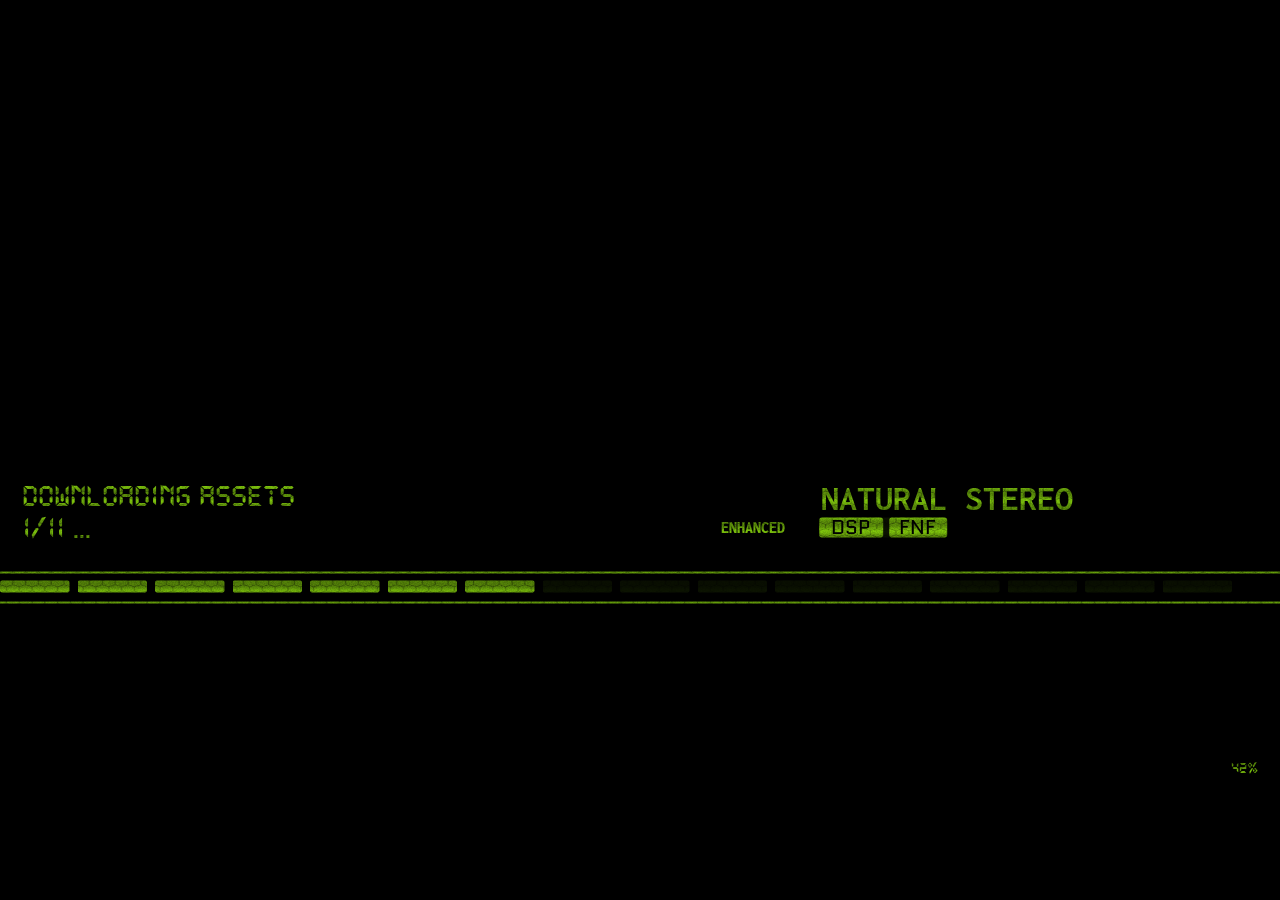
==== fnf-original/index.html @ 2dcf1cdc "Añadi el mod de fnf en la pc de habitacion 2" ====
<!DOCTYPE html>
<html lang="en">
<head>
	
	<meta charset="utf-8">
	
	<title>Friday Night Funkin'</title>
	
	<meta id="viewport" name="viewport" content="width=device-width, initial-scale=1.0, maximum-scale=1.0, user-scalable=no" />
	<meta name="mobile-web-app-capable" content="yes">
	
	
	<link rel="shortcut icon" type="image/png" href="./favicon.png">
	
	
	<script>
		window.addEventListener('error', function(event) {
			var error = event.error;
			var message = String(error && (error.value || error.message) || event.message || 'FNF failed to load');
			console.error('Original engine error: ' + JSON.stringify({message:message,stack:error && error.stack}));
			if (window.parent !== window) window.parent.postMessage({type:'fnf-original:error',message:message},window.location.origin);
		});
	</script>
	<script type="text/javascript" src="./Funkin.js"></script>
	
	<script>
		window.addEventListener ("touchmove", function (event) { event.preventDefault (); }, { capture: false, passive: false });
		if (typeof window.devicePixelRatio != 'undefined' && window.devicePixelRatio > 2) {
			var meta = document.getElementById ("viewport");
			meta.setAttribute ('content', 'width=device-width, initial-scale=' + (2 / window.devicePixelRatio) + ', user-scalable=no');
		}
	</script>
	
	<style>
		html,body { margin: 0; padding: 0; height: 100%; overflow: hidden; }
		#openfl-content { background: #000000; width: 100%; height: 100%; }
		@font-face {
			font-family: '5by7';
			src: url('assets/fonts/5by7.ttf') format('truetype');
			font-weight: normal;
			font-style: normal;
		}
		@font-face {
			font-family: '5by7 Bold';
			src: url('assets/fonts/5by7_b.ttf') format('truetype');
			font-weight: normal;
			font-style: normal;
		}
		@font-face {
			font-family: 'Consolas Italic';
			src: url('assets/fonts/Consolas.ttf') format('truetype');
			font-weight: normal;
			font-style: normal;
		}
		@font-face {
			font-family: 'DS-Digital';
			src: url('assets/fonts/DS-DIGI.TTF') format('truetype');
			font-weight: normal;
			font-style: normal;
		}
		@font-face {
			font-family: 'DS-Digital Bold';
			src: url('assets/fonts/DS-DIGIB.TTF') format('truetype');
			font-weight: normal;
			font-style: normal;
		}
		@font-face {
			font-family: 'DS-Digital Italic';
			src: url('assets/fonts/DS-DIGII.TTF') format('truetype');
			font-weight: normal;
			font-style: normal;
		}
		@font-face {
			font-family: 'DS-Digital Bold Italic';
			src: url('assets/fonts/DS-DIGIT.TTF') format('truetype');
			font-weight: normal;
			font-style: normal;
		}
		@font-face {
			font-family: 'Inconsolata Black';
			src: url('assets/fonts/Inconsolata-Black.ttf') format('truetype');
			font-weight: normal;
			font-style: normal;
		}
		@font-face {
			font-family: 'Inconsolata Bold';
			src: url('assets/fonts/Inconsolata-Bold.ttf') format('truetype');
			font-weight: normal;
			font-style: normal;
		}
		@font-face {
			font-family: 'Inconsolata ExtraBold';
			src: url('assets/fonts/Inconsolata-ExtraBold.ttf') format('truetype');
			font-weight: normal;
			font-style: normal;
		}
		@font-face {
			font-family: 'Inconsolata ExtraLight';
			src: url('assets/fonts/Inconsolata-ExtraLight.ttf') format('truetype');
			font-weight: normal;
			font-style: normal;
		}
		@font-face {
			font-family: 'Inconsolata Medium';
			src: url('assets/fonts/Inconsolata-Medium.ttf') format('truetype');
			font-weight: normal;
			font-style: normal;
		}
		@font-face {
			font-family: 'Inconsolata Regular';
			src: url('assets/fonts/Inconsolata-Regular.ttf') format('truetype');
			font-weight: normal;
			font-style: normal;
		}
		@font-face {
			font-family: 'Inconsolata SemiBold';
			src: url('assets/fonts/Inconsolata-SemiBold.ttf') format('truetype');
			font-weight: normal;
			font-style: normal;
		}
		@font-face {
			font-family: 'Pixel Arial 11 Bold';
			src: url('assets/fonts/pixel.otf') format('opentype');
			font-weight: normal;
			font-style: normal;
		}
		@font-face {
			font-family: 'Quantico-Bold';
			src: url('assets/fonts/Quantico-Bold.ttf') format('truetype');
			font-weight: normal;
			font-style: normal;
		}
		@font-face {
			font-family: 'Quantico-BoldItalic';
			src: url('assets/fonts/Quantico-BoldItalic.ttf') format('truetype');
			font-weight: normal;
			font-style: normal;
		}
		@font-face {
			font-family: 'Quantico-Italic';
			src: url('assets/fonts/Quantico-Italic.ttf') format('truetype');
			font-weight: normal;
			font-style: normal;
		}
		@font-face {
			font-family: 'Quantico';
			src: url('assets/fonts/Quantico-Regular.ttf') format('truetype');
			font-weight: normal;
			font-style: normal;
		}
		@font-face {
			font-family: 'Share Tech Mono';
			src: url('assets/fonts/ShareTechMono-Regular.ttf') format('truetype');
			font-weight: normal;
			font-style: normal;
		}
		@font-face {
			font-family: 'VCR OSD Mono Bold';
			src: url('assets/fonts/vcr-bold.ttf') format('truetype');
			font-weight: normal;
			font-style: normal;
		}
		@font-face {
			font-family: 'VCR OSD Mono Bold Italic';
			src: url('assets/fonts/vcr-bolditalic.ttf') format('truetype');
			font-weight: normal;
			font-style: normal;
		}
		@font-face {
			font-family: 'VCR OSD Mono Italic';
			src: url('assets/fonts/vcr-italic.ttf') format('truetype');
			font-weight: normal;
			font-style: normal;
		}
		@font-face {
			font-family: 'VCR OSD Mono';
			src: url('assets/fonts/vcr.ttf') format('truetype');
			font-weight: normal;
			font-style: normal;
		}
		@font-face {
			font-family: 'YoureGone-Regular';
			src: url('assets/fonts/YoureGone-Regular.otf') format('opentype');
			font-weight: normal;
			font-style: normal;
		}
		@font-face {
			font-family: 'Nokia Cellphone FC Small';
			src: url('flixel/fonts/nokiafc22.ttf') format('truetype');
			font-weight: normal;
			font-style: normal;
		}
		@font-face {
			font-family: 'Monsterrat';
			src: url('flixel/fonts/monsterrat.ttf') format('truetype');
			font-weight: normal;
			font-style: normal;
		}

	</style>
	
</head>
<body>
	
	<noscript>This webpage makes extensive use of JavaScript. Please enable JavaScript in your web browser to view this page.</noscript>
	
	<div id="openfl-content"></div>
	
	<script type="text/javascript">
		lime.embed ("Funkin", "openfl-content", 1280, 720, { parameters: {} });
	</script>
	
</body>
</html>
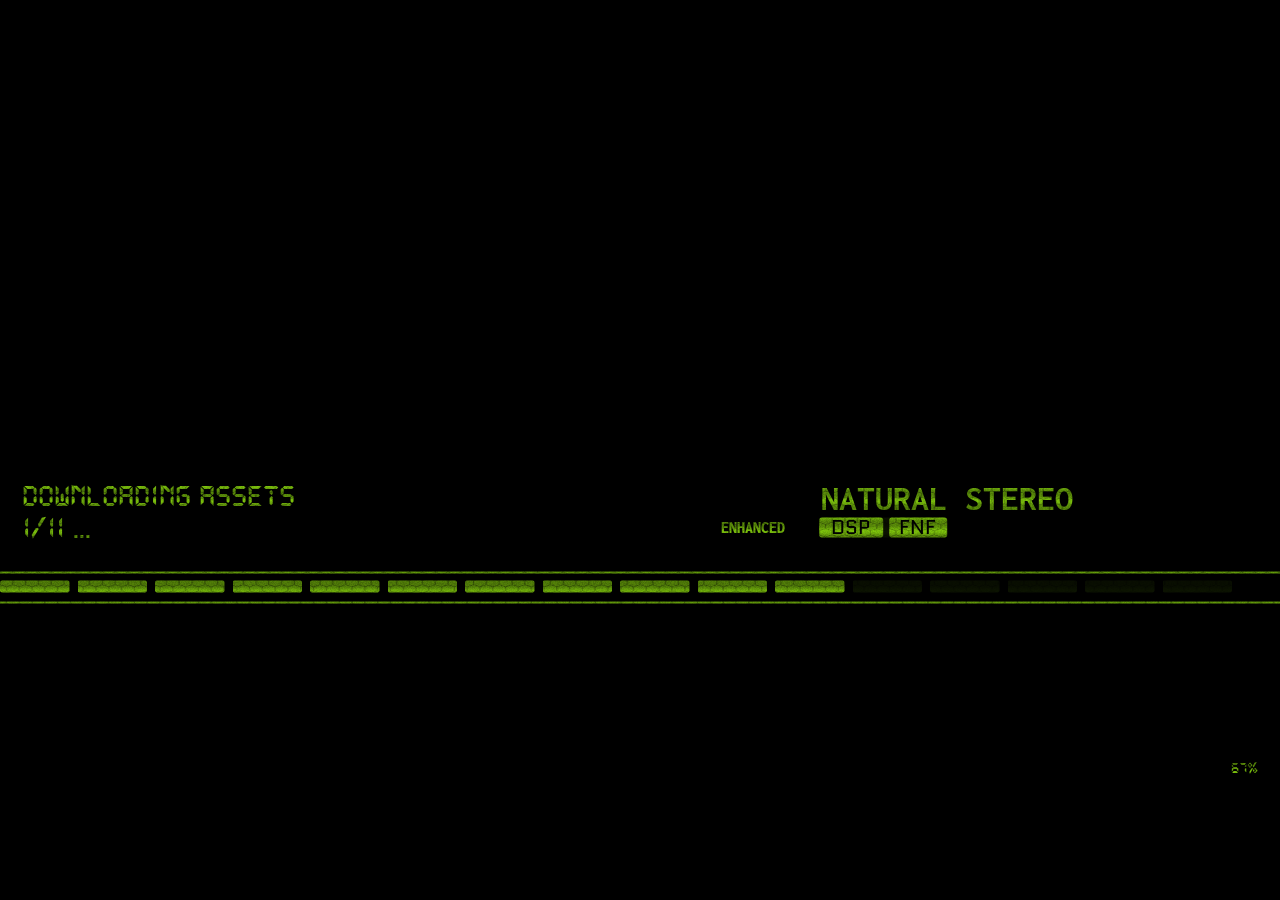
==== commit 86bb5933: "Publicar HOME experimental con FNF dentro del monitor" ====
--- a/fnf-original/index.html
+++ b/fnf-original/index.html
@@ -21,7 +21,7 @@
 			if (window.parent !== window) window.parent.postMessage({type:'fnf-original:error',message:message},window.location.origin);
 		});
 	</script>
-	<script type="text/javascript" src="./Funkin.js"></script>
+	<script type="text/javascript" src="./Funkin.js?v=dateweek-20261014"></script>
 	
 	<script>
 		window.addEventListener ("touchmove", function (event) { event.preventDefault (); }, { capture: false, passive: false });
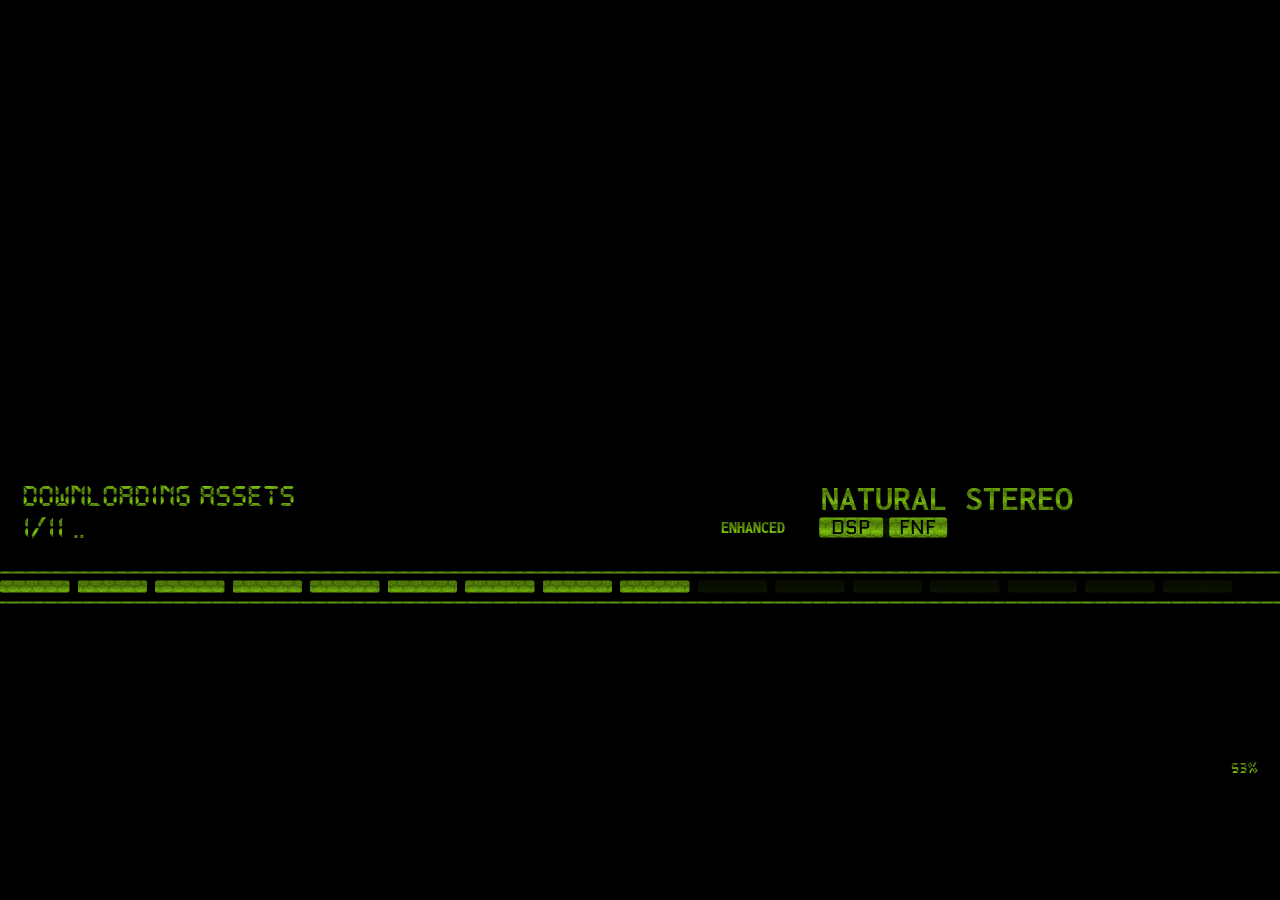
==== commit 31f73ca5: "Abrir FNF directamente al título y simplificar su carga" ====
--- a/fnf-original/index.html
+++ b/fnf-original/index.html
@@ -21,7 +21,7 @@
 			if (window.parent !== window) window.parent.postMessage({type:'fnf-original:error',message:message},window.location.origin);
 		});
 	</script>
-	<script type="text/javascript" src="./Funkin.js?v=dateweek-20261014"></script>
+	<script type="text/javascript" src="./Funkin.js?v=direct-title-20261014"></script>
 	
 	<script>
 		window.addEventListener ("touchmove", function (event) { event.preventDefault (); }, { capture: false, passive: false });
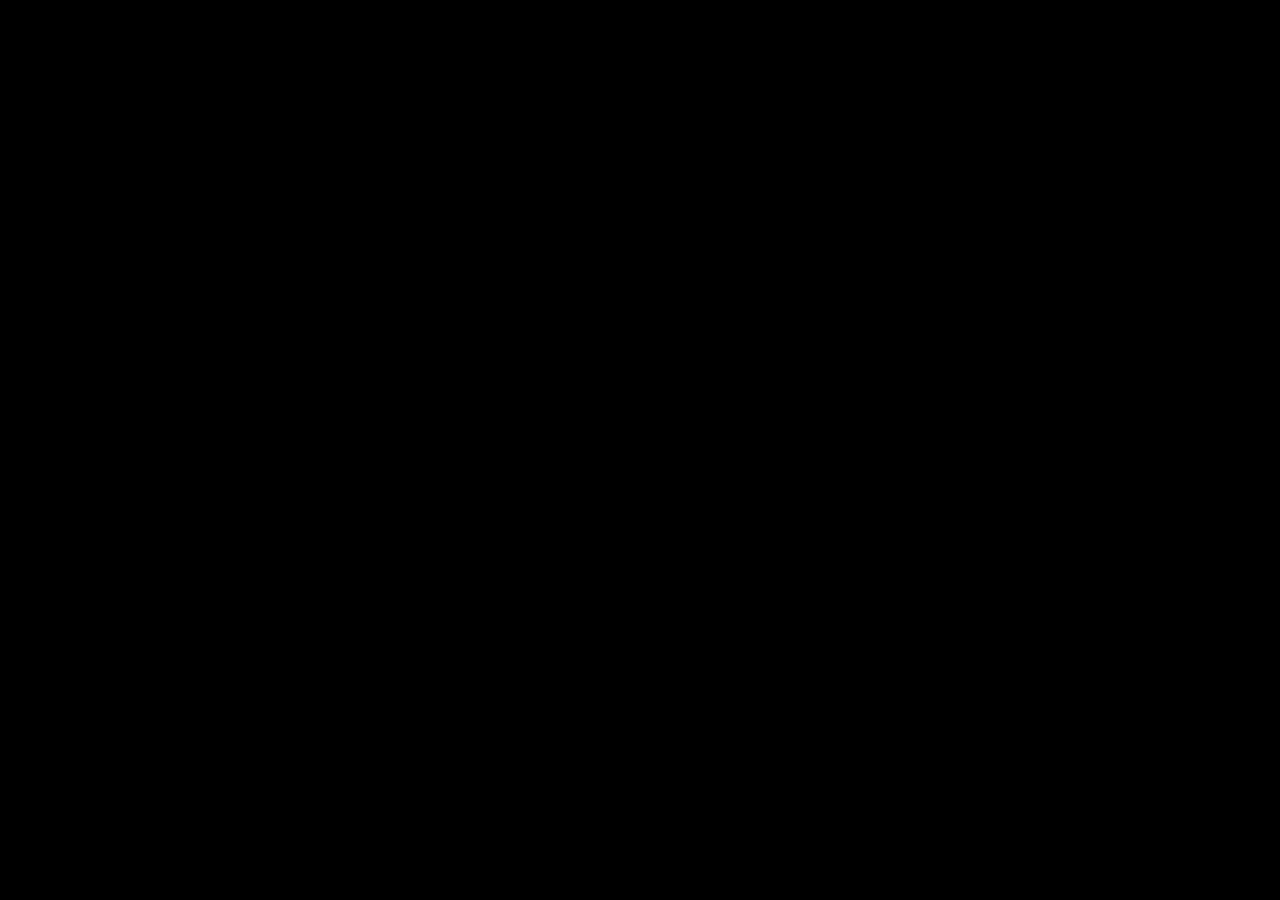
==== commit ef09a132: "Mejorar perspectiva de la PC y conservar el video de Boyfriend" ====
--- a/fnf-original/index.html
+++ b/fnf-original/index.html
@@ -21,7 +21,7 @@
 			if (window.parent !== window) window.parent.postMessage({type:'fnf-original:error',message:message},window.location.origin);
 		});
 	</script>
-	<script type="text/javascript" src="./Funkin.js?v=direct-title-20261014"></script>
+	<script type="text/javascript" src="./Funkin.js?v=home-pc-room-20261014"></script>
 	
 	<script>
 		window.addEventListener ("touchmove", function (event) { event.preventDefault (); }, { capture: false, passive: false });
